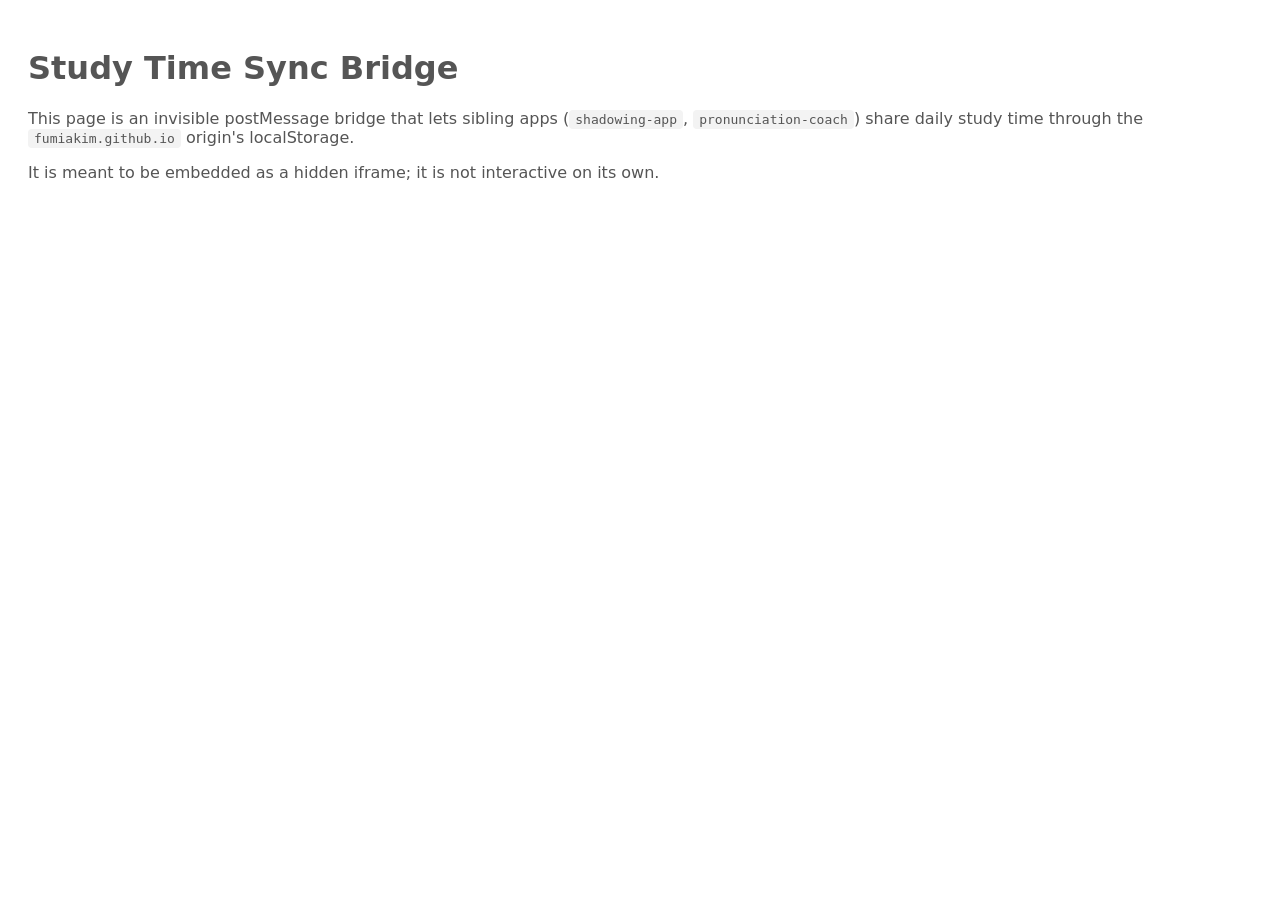
==== sync.html @ 881e3f85 "Add study time tracking and cross-app sync - 録音/お手本再生中の秒数を pronunciation-time-YYYY-MM-DD に記録 - 直近7日間" ====
<!DOCTYPE html>
<html lang="en">
<head>
<meta charset="UTF-8" />
<meta name="robots" content="noindex" />
<title>Study Time Sync Bridge</title>
<style>
  body { font-family: system-ui, sans-serif; padding: 20px; color: #555; }
  code { background: #f3f3f3; padding: 2px 6px; border-radius: 4px; }
</style>
</head>
<body>
<h1>Study Time Sync Bridge</h1>
<p>This page is an invisible postMessage bridge that lets sibling apps
(<code>shadowing-app</code>, <code>pronunciation-coach</code>) share daily study time
through the <code>fumiakim.github.io</code> origin's localStorage.</p>
<p>It is meant to be embedded as a hidden iframe; it is not interactive on its own.</p>

<script>
(() => {
  "use strict";

  const PRON_PREFIX = "pronunciation-time-";
  const SHAD_PREFIX = "shadowing-time-";

  // 許可するオリジン (Postリクエストはここからのみ受け付ける)
  const ORIGIN_ALLOW = [
    /^https:\/\/fumiakim\.github\.io$/,
    /^https?:\/\/localhost(:\d+)?$/,
    /^https?:\/\/127\.0\.0\.1(:\d+)?$/,
    /^https:\/\/[a-z0-9-]+\.vercel\.app$/,
  ];

  function originAllowed(origin) {
    if (!origin) return false;
    return ORIGIN_ALLOW.some((re) => re.test(origin));
  }

  function pad2(n) { return n < 10 ? "0" + n : "" + n; }
  function dayKeyFromString(prefix, dateStr) {
    return prefix + dateStr;
  }
  function dayKey(prefix, d) {
    d = d || new Date();
    return prefix + d.getFullYear() + "-" + pad2(d.getMonth() + 1) + "-" + pad2(d.getDate());
  }
  function todayStr() {
    const d = new Date();
    return d.getFullYear() + "-" + pad2(d.getMonth() + 1) + "-" + pad2(d.getDate());
  }
  function getSeconds(prefix, dateStr) {
    try {
      const v = localStorage.getItem(prefix + dateStr);
      return v ? (parseInt(v, 10) || 0) : 0;
    } catch (_) { return 0; }
  }
  function setSeconds(prefix, dateStr, value) {
    try {
      localStorage.setItem(prefix + dateStr, String(Math.max(0, Math.round(value))));
    } catch (_) {}
  }

  function handle(msg) {
    const { cmd } = msg || {};
    if (cmd === "ping") {
      return { ok: true, role: "study-sync", version: 1 };
    }
    if (cmd === "add") {
      const app = msg.app === "shadowing" ? "shadowing" : "pronunciation";
      const seconds = Number(msg.seconds);
      if (!isFinite(seconds) || seconds <= 0) return { ok: false, error: "invalid_seconds" };
      const prefix = app === "shadowing" ? SHAD_PREFIX : PRON_PREFIX;
      const date = msg.date || todayStr();
      const cur = getSeconds(prefix, date);
      const next = cur + Math.round(seconds);
      setSeconds(prefix, date, next);
      return { ok: true, app, date, seconds: next };
    }
    if (cmd === "getDay") {
      const date = msg.date || todayStr();
      return {
        ok: true,
        date,
        pron: getSeconds(PRON_PREFIX, date),
        shad: getSeconds(SHAD_PREFIX, date),
      };
    }
    if (cmd === "getRange") {
      const days = Math.max(1, Math.min(366, Number(msg.days) || 7));
      const out = [];
      const today = new Date();
      for (let i = days - 1; i >= 0; i--) {
        const d = new Date(today.getFullYear(), today.getMonth(), today.getDate() - i);
        const ds = d.getFullYear() + "-" + pad2(d.getMonth() + 1) + "-" + pad2(d.getDate());
        out.push({
          date: ds,
          pron: getSeconds(PRON_PREFIX, ds),
          shad: getSeconds(SHAD_PREFIX, ds),
        });
      }
      return { ok: true, days: out };
    }
    return { ok: false, error: "unknown_cmd" };
  }

  window.addEventListener("message", (event) => {
    if (!originAllowed(event.origin)) return;
    const data = event.data;
    if (!data || typeof data !== "object" || data.target !== "study-sync") return;
    const id = data.id;
    let response;
    try {
      response = handle(data);
    } catch (e) {
      response = { ok: false, error: (e && e.message) || "exception" };
    }
    response.id = id;
    response.target = "study-sync-reply";
    event.source.postMessage(response, event.origin);
  });

  // 親オリジンに「準備完了」を通知
  if (window.parent && window.parent !== window) {
    try {
      window.parent.postMessage({ target: "study-sync-reply", ready: true, version: 1 }, "*");
    } catch (_) {}
  }
})();
</script>
</body>
</html>
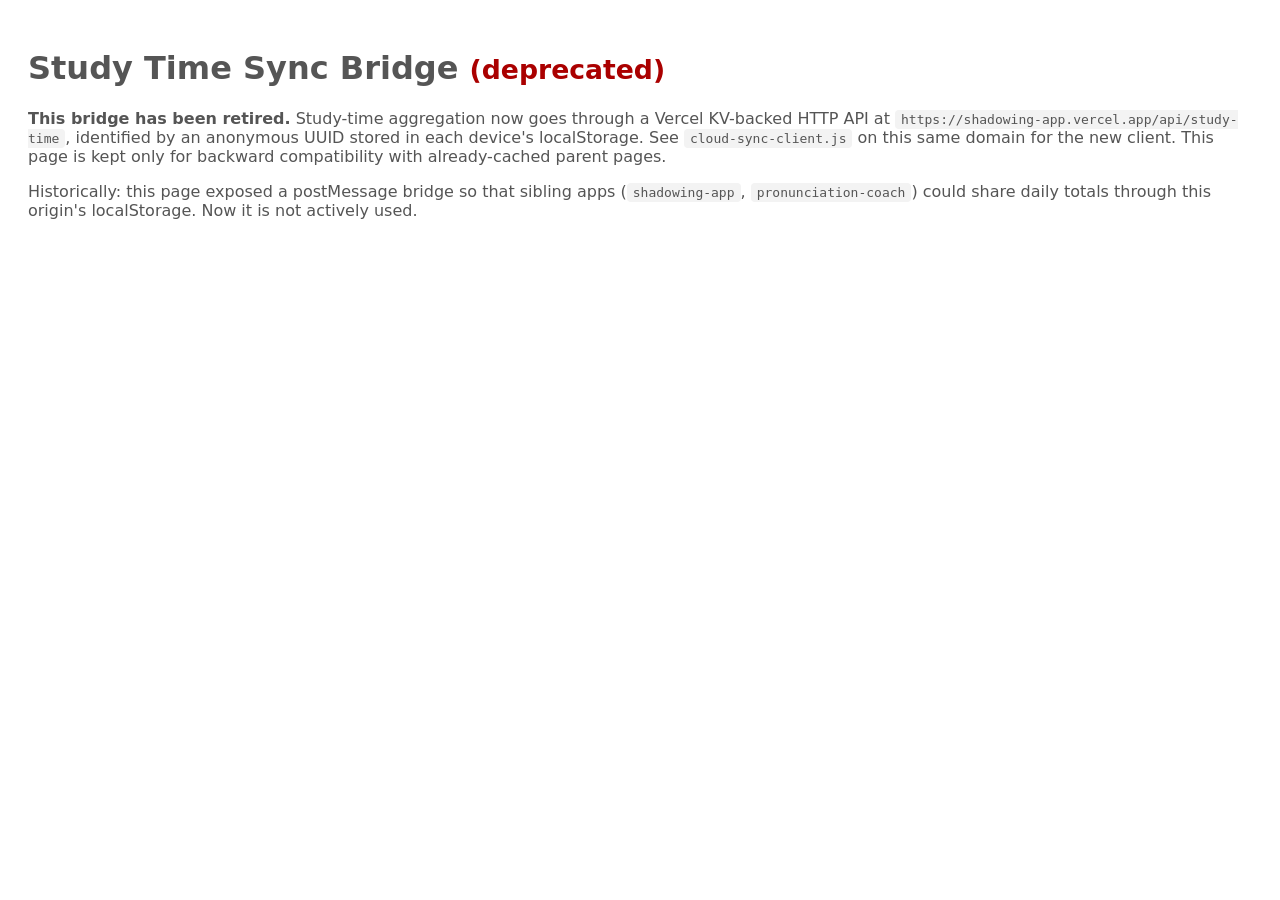
==== commit d6c5400c: "Migrate study-time sync from iframe bridge to Vercel KV cloud Pairs with shadowing-app's new /api/st" ====
--- a/sync.html
+++ b/sync.html
@@ -10,11 +10,18 @@
 </style>
 </head>
 <body>
-<h1>Study Time Sync Bridge</h1>
-<p>This page is an invisible postMessage bridge that lets sibling apps
-(<code>shadowing-app</code>, <code>pronunciation-coach</code>) share daily study time
-through the <code>fumiakim.github.io</code> origin's localStorage.</p>
-<p>It is meant to be embedded as a hidden iframe; it is not interactive on its own.</p>
+<h1>Study Time Sync Bridge <small style="color:#a00">(deprecated)</small></h1>
+<p><strong>This bridge has been retired.</strong> Study-time aggregation now
+goes through a Vercel KV-backed HTTP API at
+<code>https://shadowing-app.vercel.app/api/study-time</code>, identified by
+an anonymous UUID stored in each device's localStorage. See
+<code>cloud-sync-client.js</code> on this same domain for the new client.
+This page is kept only for backward compatibility with already-cached
+parent pages.</p>
+<p>Historically: this page exposed a postMessage bridge so that sibling
+apps (<code>shadowing-app</code>, <code>pronunciation-coach</code>) could
+share daily totals through this origin's localStorage. Now it is
+not actively used.</p>
 
 <script>
 (() => {
